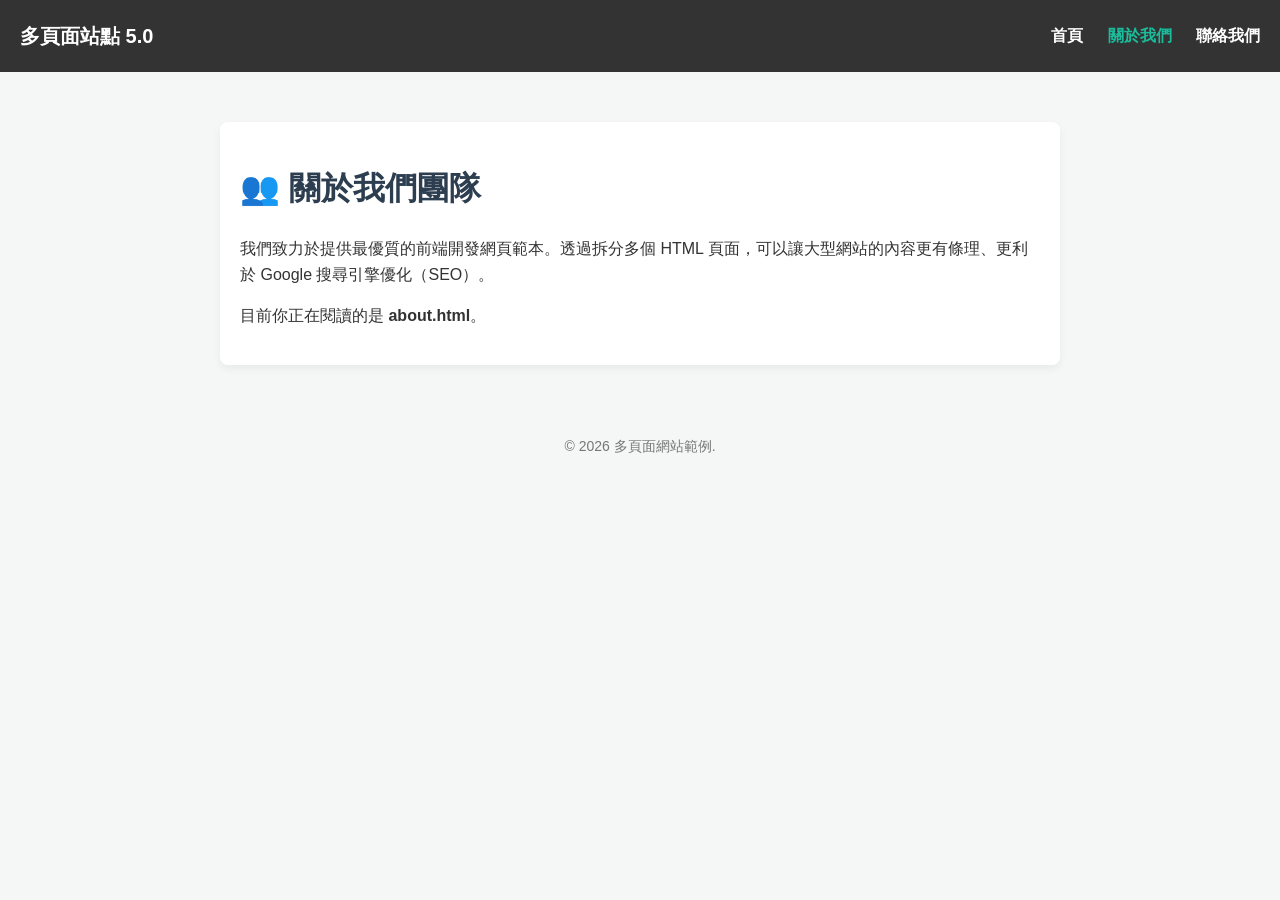
==== about.html @ e67aa6e7 "Create about.html" ====
<!DOCTYPE html>
<html lang="zh-HK">
<head>
    <meta charset="UTF-8">
    <meta name="viewport" content="width=device-width, initial-scale=1.0">
    <title>關於我們 - 我的多頁面網站</title>
    <style>
        /* 保持與首頁相同的樣式 */
        body { font-family: Arial, sans-serif; margin: 0; padding: 0; background: #f4f7f6; color: #333; line-height: 1.6; }
        header { background: #333; color: white; padding: 20px; display: flex; justify-content: space-between; align-items: center; }
        .logo { font-size: 20px; font-weight: bold; }
        nav a { color: white; text-decoration: none; margin-left: 20px; font-weight: bold; }
        nav a:hover, nav a.active { color: #1abc9c; }
        .container { max-width: 800px; margin: 50px auto; padding: 20px; background: white; border-radius: 8px; box-shadow: 0 4px 10px rgba(0,0,0,0.05); }
        h1 { color: #2c3e50; }
        footer { text-align: center; padding: 20px; color: #777; font-size: 14px; }
    </style>
</head>
<body>

    <header>
        <div class="logo">多頁面站點 5.0</div>
        <nav>
            <a href="index.html">首頁</a>
            <a href="about.html" class="active">關於我們</a>
            <a href="contact.html">聯絡我們</a>
        </nav>
    </header>

    <div class="container">
        <h1>👥 關於我們團隊</h1>
        <p>我們致力於提供最優質的前端開發網頁範本。透過拆分多個 HTML 頁面，可以讓大型網站的內容更有條理、更利於 Google 搜尋引擎優化（SEO）。</p>
        <p>目前你正在閱讀的是 <strong>about.html</strong>。</p>
    </div>

    <footer>&copy; 2026 多頁面網站範例.</footer>

</body>
</html>
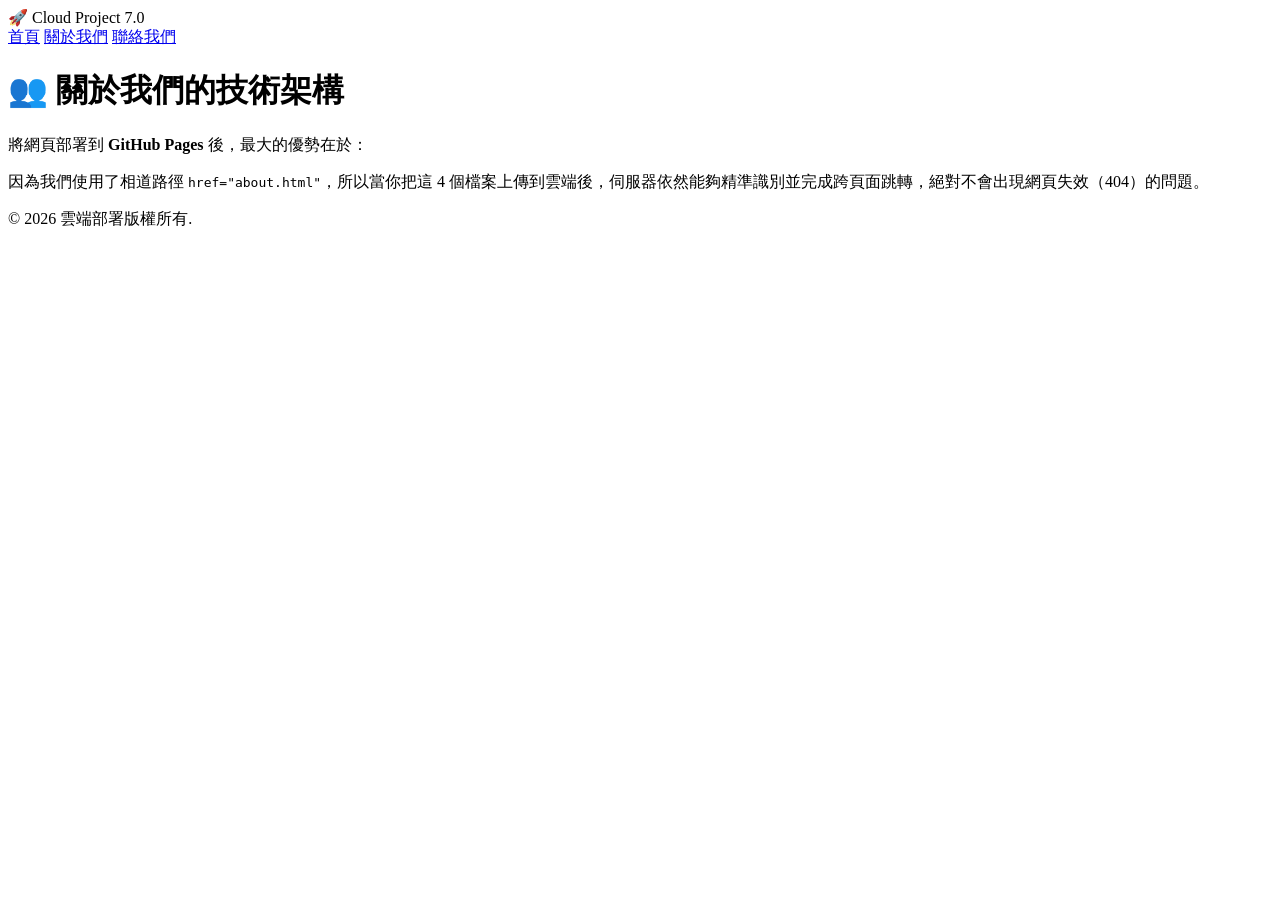
==== commit 816f4633: "Update about.html" ====
--- a/about.html
+++ b/about.html
@@ -3,23 +3,14 @@
 <head>
     <meta charset="UTF-8">
     <meta name="viewport" content="width=device-width, initial-scale=1.0">
-    <title>關於我們 - 我的多頁面網站</title>
-    <style>
-        /* 保持與首頁相同的樣式 */
-        body { font-family: Arial, sans-serif; margin: 0; padding: 0; background: #f4f7f6; color: #333; line-height: 1.6; }
-        header { background: #333; color: white; padding: 20px; display: flex; justify-content: space-between; align-items: center; }
-        .logo { font-size: 20px; font-weight: bold; }
-        nav a { color: white; text-decoration: none; margin-left: 20px; font-weight: bold; }
-        nav a:hover, nav a.active { color: #1abc9c; }
-        .container { max-width: 800px; margin: 50px auto; padding: 20px; background: white; border-radius: 8px; box-shadow: 0 4px 10px rgba(0,0,0,0.05); }
-        h1 { color: #2c3e50; }
-        footer { text-align: center; padding: 20px; color: #777; font-size: 14px; }
-    </style>
+    <title>關於我們 - 網頁 7.0 雲端版</title>
+    <!-- 引入外部共用 CSS -->
+    <link rel="stylesheet" href="style.css">
 </head>
 <body>
 
     <header>
-        <div class="logo">多頁面站點 5.0</div>
+        <div class="logo">🚀 Cloud Project 7.0</div>
         <nav>
             <a href="index.html">首頁</a>
             <a href="about.html" class="active">關於我們</a>
@@ -28,12 +19,12 @@
     </header>
 
     <div class="container">
-        <h1>👥 關於我們團隊</h1>
-        <p>我們致力於提供最優質的前端開發網頁範本。透過拆分多個 HTML 頁面，可以讓大型網站的內容更有條理、更利於 Google 搜尋引擎優化（SEO）。</p>
-        <p>目前你正在閱讀的是 <strong>about.html</strong>。</p>
+        <h1>👥 關於我們的技術架構</h1>
+        <p>將網頁部署到 <strong>GitHub Pages</strong> 後，最大的優勢在於：</p>
+        <p>因為我們使用了相道路徑 <code>href="about.html"</code>，所以當你把這 4 個檔案上傳到雲端後，伺服器依然能夠精準識別並完成跨頁面跳轉，絕對不會出現網頁失效（404）的問題。</p>
     </div>
 
-    <footer>&copy; 2026 多頁面網站範例.</footer>
+    <footer>&copy; 2026 雲端部署版權所有.</footer>
 
 </body>
 </html>
--- a/style.css
+++ b/style.css
@@ -0,0 +1,53 @@
+/* ==========================================================================
+   聯絡表單專用樣式 (追加於 style.css 底部)
+   ========================================================================== */
+.form-group {
+    margin-bottom: 22px;
+    text-align: left; /* 確保標籤與輸入框靠左對齊 */
+}
+
+.form-group label {
+    display: block;
+    margin-bottom: 8px;
+    font-weight: 600;
+    color: #2c3e50;
+    font-size: 15px;
+}
+
+.form-group input, 
+.form-group textarea {
+    width: 100%;
+    padding: 12px 15px;
+    border: 2px solid #e2e8f0;
+    border-radius: 8px;
+    background-color: #f8fafc;
+    font-size: 16px;
+    font-family: inherit;
+    transition: all 0.3s ease;
+}
+
+/* 輸入框聚焦時的酷炫外框特效 */
+.form-group input:focus, 
+.form-group textarea:focus {
+    outline: none;
+    border-color: #1abc9c;
+    background-color: #ffffff;
+    box-shadow: 0 0 0 3px rgba(26, 188, 156, 0.15);
+}
+
+.submit-btn {
+    background-color: #2c3e50;
+    color: white;
+    border: none;
+    padding: 14px 28px;
+    font-size: 16px;
+    font-weight: bold;
+    border-radius: 8px;
+    cursor: pointer;
+    width: 100%;
+    transition: background-color 0.3s ease;
+}
+
+.submit-btn:hover {
+    background-color: #1abc9c;
+}
